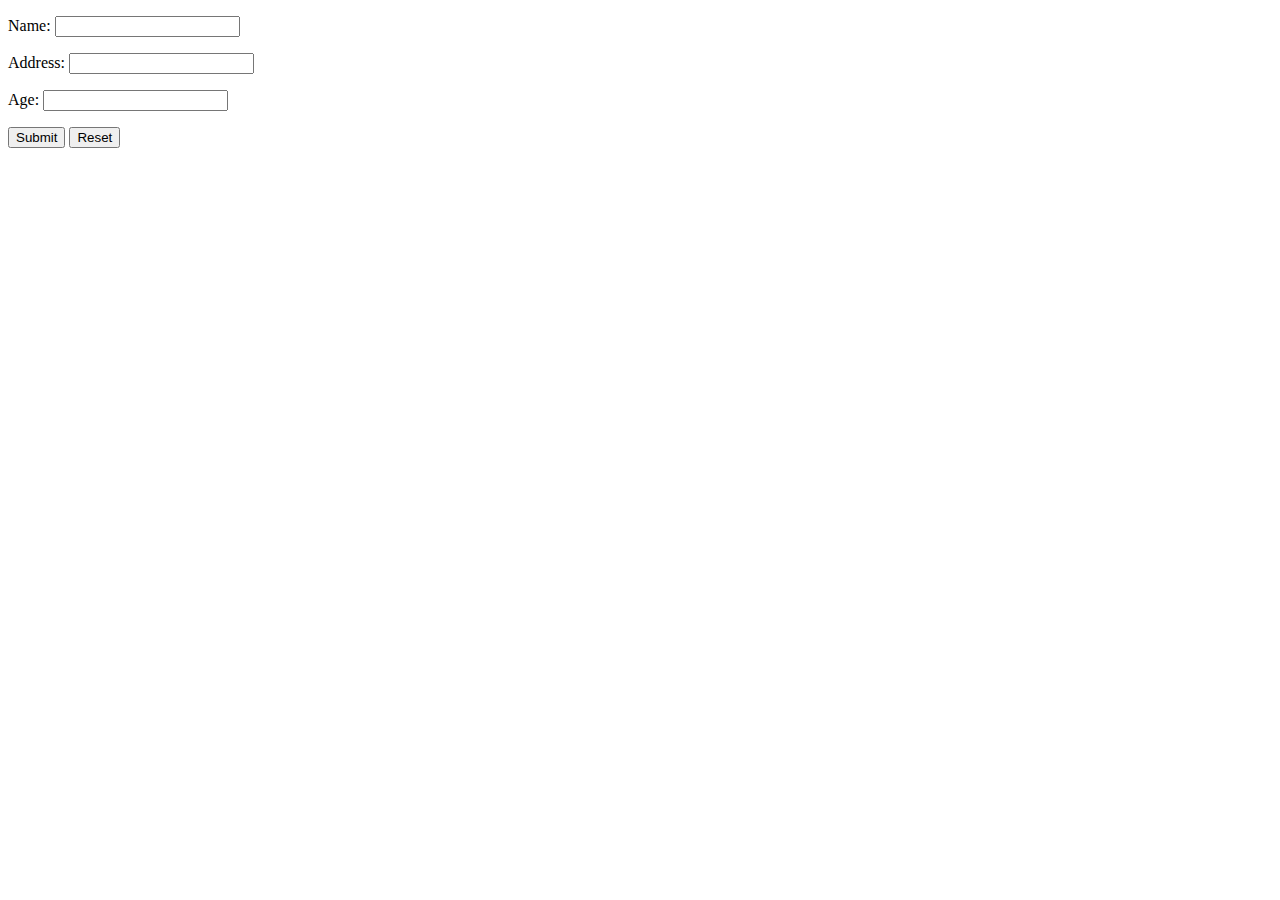
==== src/main/resources/templates/edit-person.html @ f4971651 "merged master with branch" ====
<!DOCTYPE html SYSTEM "http://www.thymeleaf.org/dtd/xhtml1-strict-thymeleaf-4.dtd">

<html xmlns="http://www.w3.org/1999/xhtml"
      xmlns:th="http://www.thymeleaf.org">
<head>
    <meta charset="UTF-8">
    <title>Title</title>
</head>
<body>
    <form action="#" th:action="@{/edit}" th:object="${person}" method="post">
        <p>Name: <input type="text" th:field="*{name}" /></p>
        <p>Address: <input type="text" th:field="*{address}" /></p>
        <p>Age: <input type="number" th:field="*{age}" /></p>
        <p><input type="submit" value="Submit" /> <input type="reset" value="Reset" /></p>
    </form>
</body>
</html>
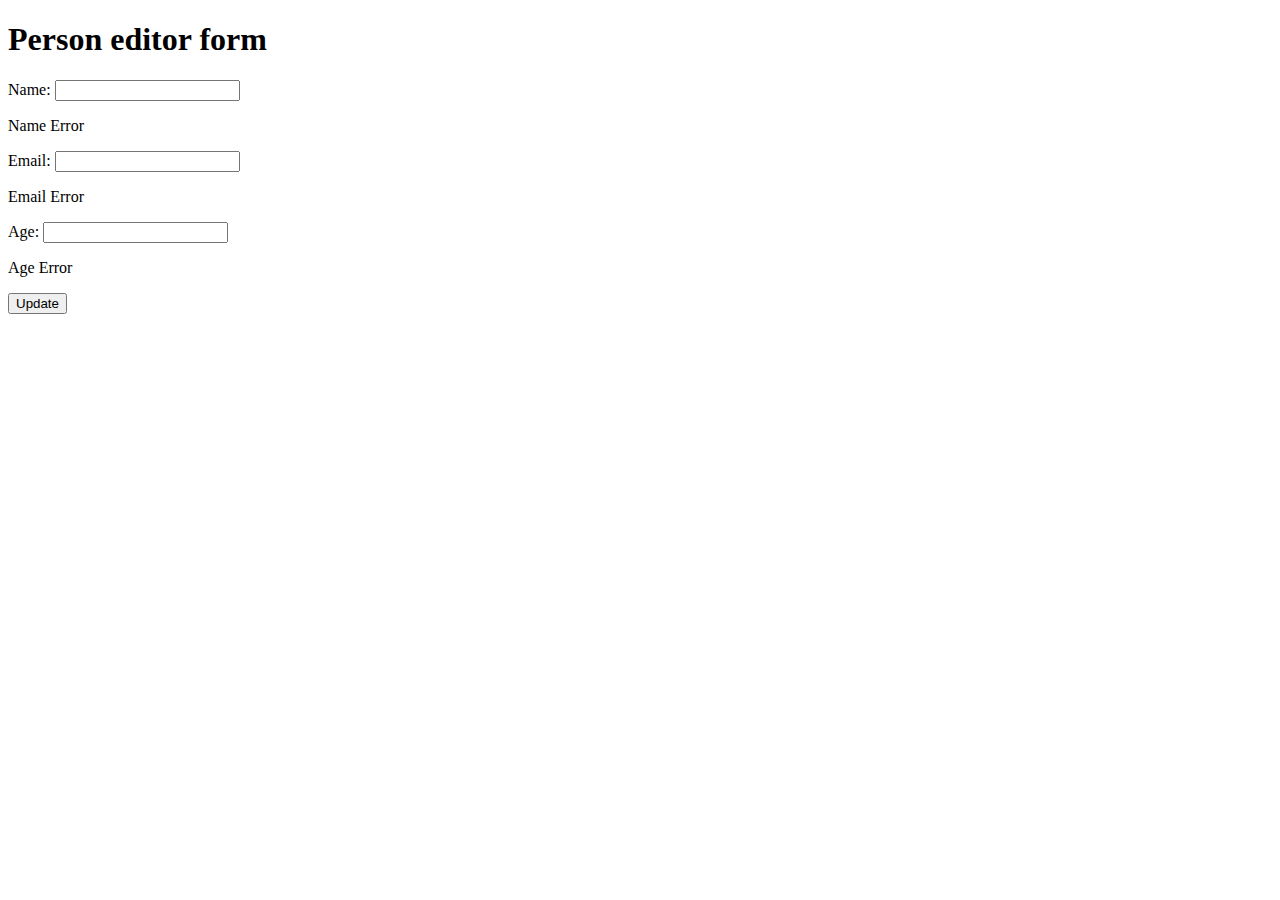
==== commit 7c46afec: "almost done, just enhance the views" ====
--- a/src/main/resources/templates/edit-person.html
+++ b/src/main/resources/templates/edit-person.html
@@ -3,15 +3,26 @@
 <html xmlns="http://www.w3.org/1999/xhtml"
       xmlns:th="http://www.thymeleaf.org">
 <head>
+    <title>edit-page</title>
     <meta charset="UTF-8">
-    <title>Title</title>
+    <link rel="stylesheet" href="style.css">
+    <link rel="stylesheet" href="https://stackpath.bootstrapcdn.com/bootstrap/4.1.3/css/bootstrap.min.css"
+          integrity="sha384-MCw98/SFnGE8fJT3GXwEOngsV7Zt27NXFoaoApmYm81iuXoPkFOJwJ8ERdknLPMO" crossorigin="anonymous">
+    <link rel="stylesheet" href="https://use.fontawesome.com/releases/v5.4.1/css/all.css"
+          integrity="sha384-5sAR7xN1Nv6T6+dT2mhtzEpVJvfS3NScPQTrOxhwjIuvcA67KV2R5Jz6kr4abQsz" crossorigin="anonymous">
 </head>
 <body>
-    <form action="#" th:action="@{/edit}" th:object="${person}" method="post">
+    <div class="text-center title-div">
+        <h1>Person editor form</h1>
+    </div>
+    <form action="#" th:action="@{/update/{id}(id=${person.id})}" th:object="${person}" method="post">
         <p>Name: <input type="text" th:field="*{name}" /></p>
-        <p>Address: <input type="text" th:field="*{address}" /></p>
+        <p th:if="${#fields.hasErrors('name')}" th:errors="*{name}">Name Error</p>
+        <p>Email: <input type="text" th:field="*{email}" /></p>
+        <p th:if="${#fields.hasErrors('email')}" th:errors="*{email}">Email Error</p>
         <p>Age: <input type="number" th:field="*{age}" /></p>
-        <p><input type="submit" value="Submit" /> <input type="reset" value="Reset" /></p>
+        <p th:if="${#fields.hasErrors('age')}" th:errors="*{age}">Age Error</p>
+        <p><input type="submit" value="Update" class="btn btn-success"/></p>
     </form>
 </body>
 </html>